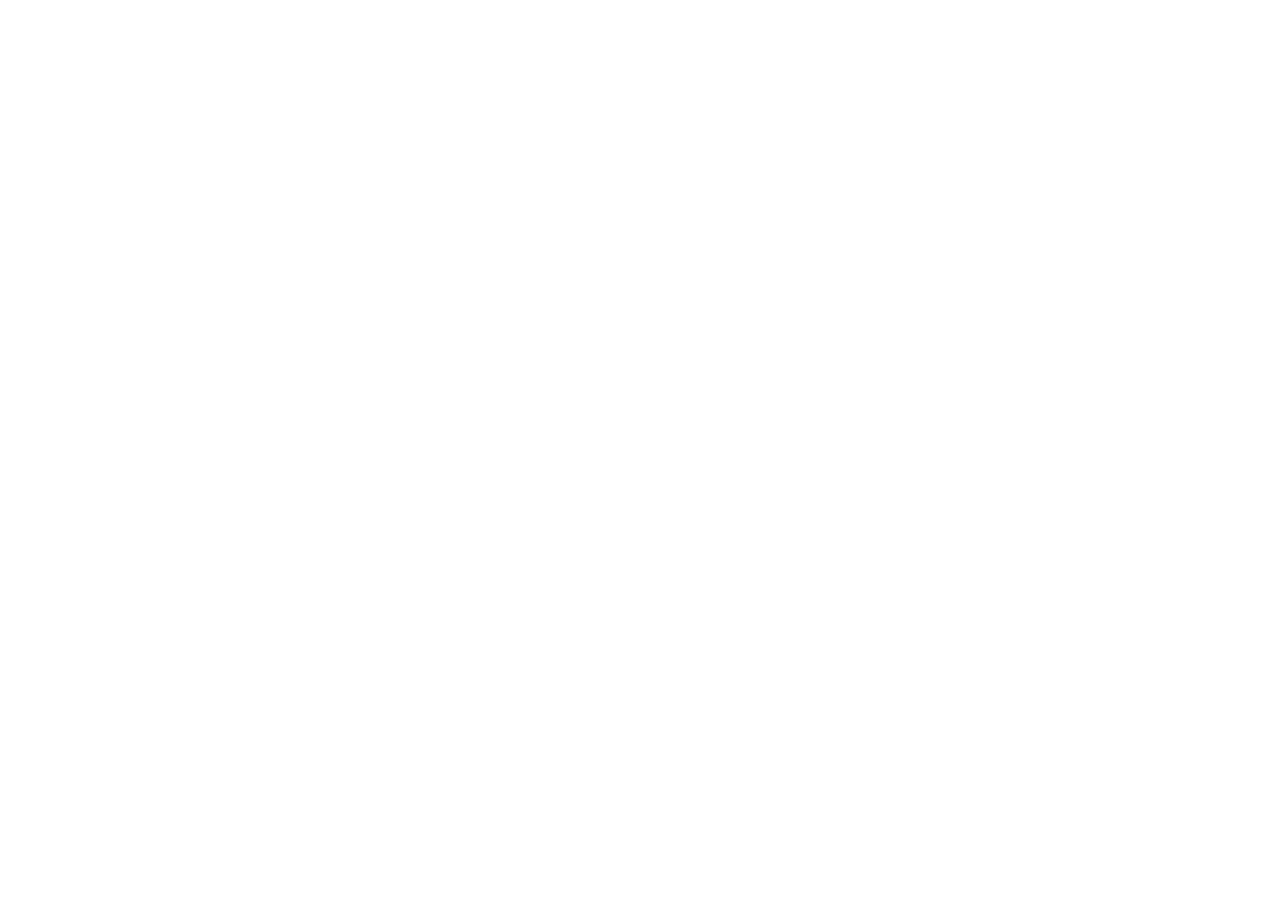
==== index.html @ 361c665f "primeros archivos" ====
<!DOCTYPE html>
<html lang="en">
<head>
    <meta charset="UTF-8">
    <meta name="viewport" content="width=device-width, initial-scale=1.0">
    <title>Document</title>
</head>
<body>
    
</body>
</html>
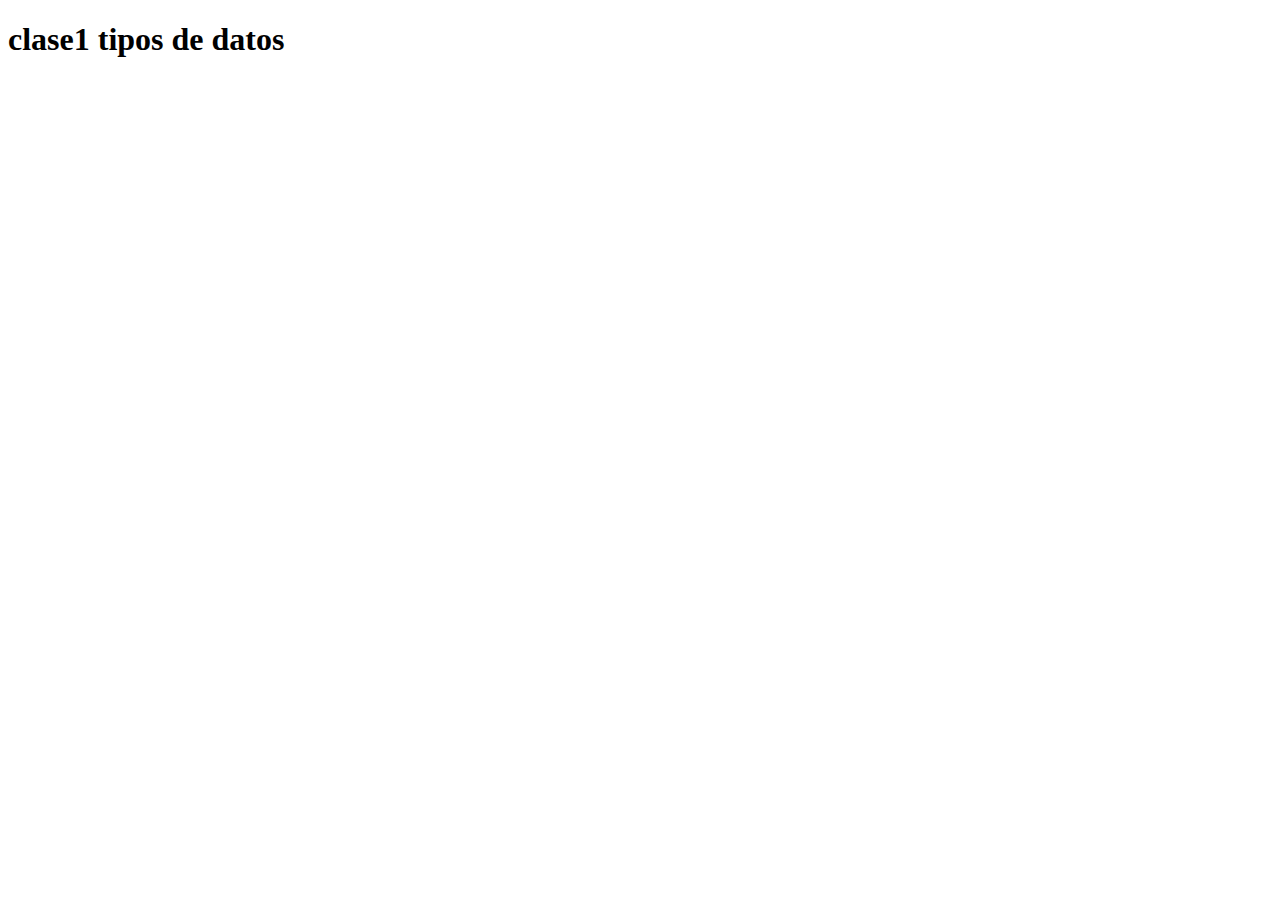
==== commit ae801bfc: "Se agregaron ejemplos de tipos de datos" ====
--- a/index.html
+++ b/index.html
@@ -3,9 +3,11 @@
 <head>
     <meta charset="UTF-8">
     <meta name="viewport" content="width=device-width, initial-scale=1.0">
+    <link rel="stylesheet" href="style.css">
     <title>Document</title>
 </head>
 <body>
-    
+    <h1>clase1 tipos de datos</h1>
+    <script src="tipos-de-dato.js"></script>
 </body>
 </html>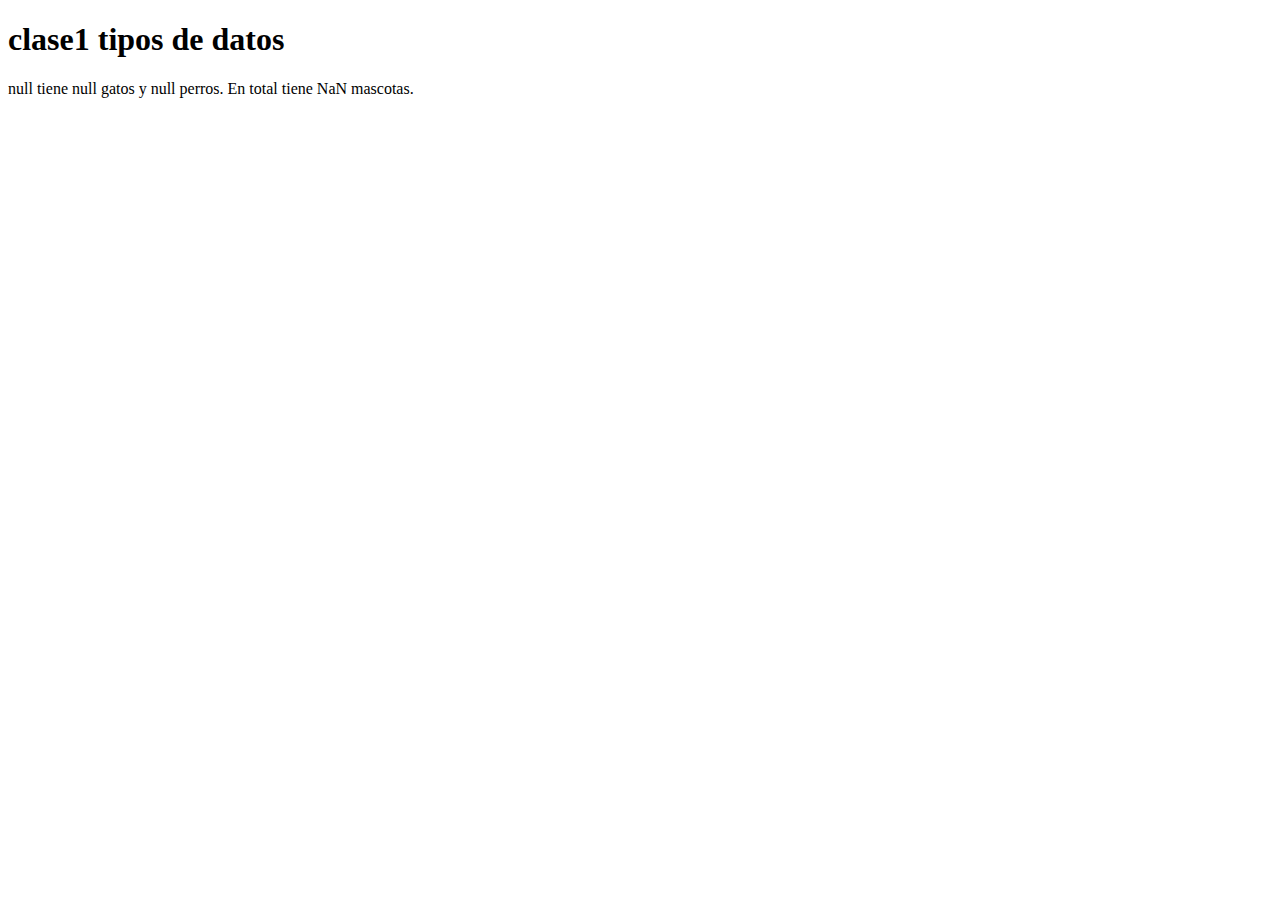
==== commit affa95e8: "Proyecto4" ====
--- a/index.html
+++ b/index.html
@@ -8,6 +8,6 @@
 </head>
 <body>
     <h1>clase1 tipos de datos</h1>
-    <script src="tipos-de-dato.js"></script>
+    <script src="funciones.js"></script>
 </body>
 </html>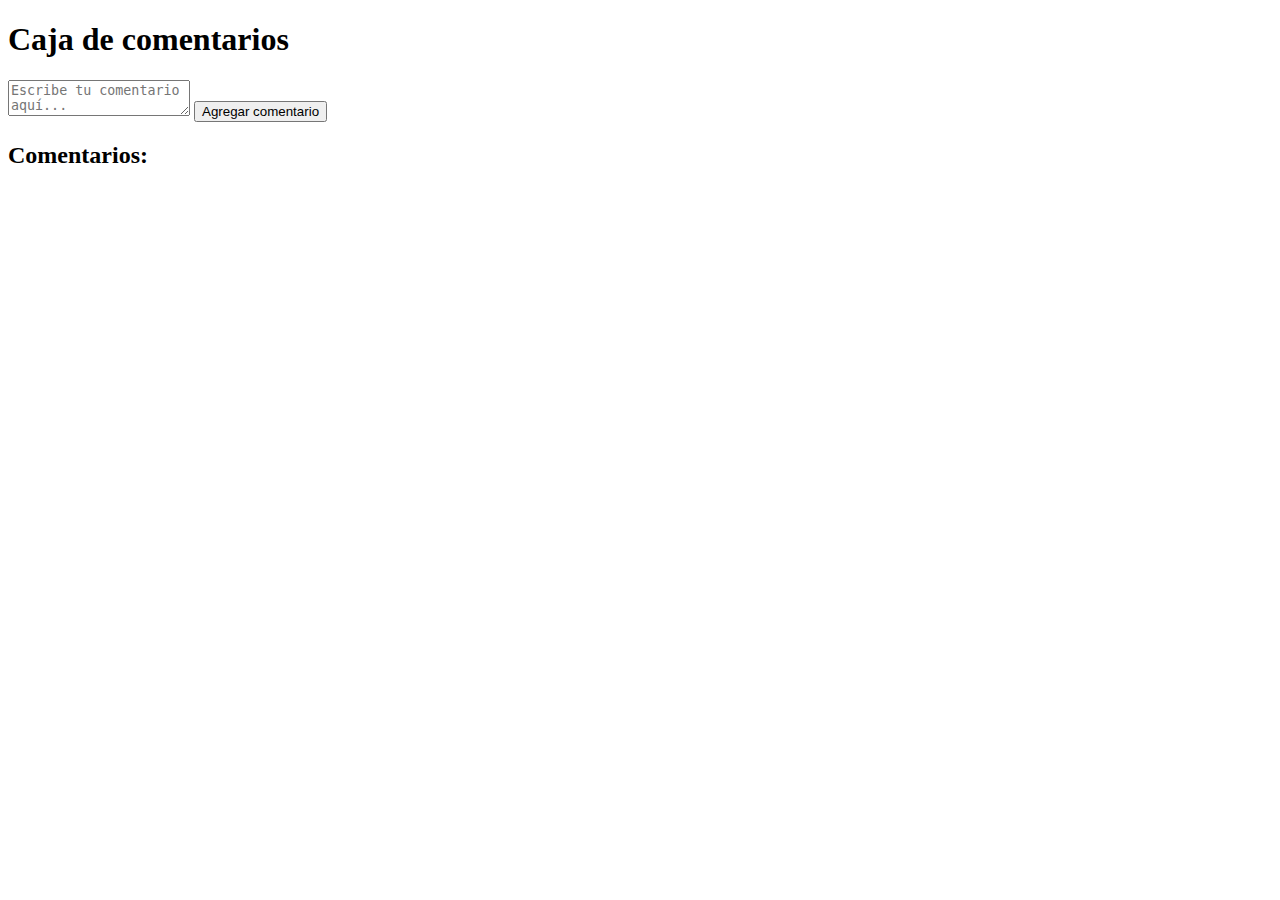
==== commit b16f40ea: "Se modifico html para vincular javascript" ====
--- a/index.html
+++ b/index.html
@@ -4,10 +4,22 @@
     <meta charset="UTF-8">
     <meta name="viewport" content="width=device-width, initial-scale=1.0">
     <link rel="stylesheet" href="style.css">
-    <title>Document</title>
+    <title>Proyecto6. Caja de comentarios</title>
 </head>
 <body>
-    <h1>clase1 tipos de datos</h1>
-    <script src="funciones.js"></script>
+    
+    <div class="contenedor">
+        <h1>Caja de comentarios</h1>
+        <form id="formulario">
+            <textarea id="comentariotexto" placeholder="Escribe tu comentario aquí..."></textarea>
+            <button type="submit">Agregar comentario</button>
+        </form>
+        <div id="comments-section">
+            <h2>Comentarios:</h2>
+            <ul id="listacomentarios">
+                </ul>
+        </div>
+    </div>
+    <script src="Proyecto6.js"></script> 
 </body>
 </html>